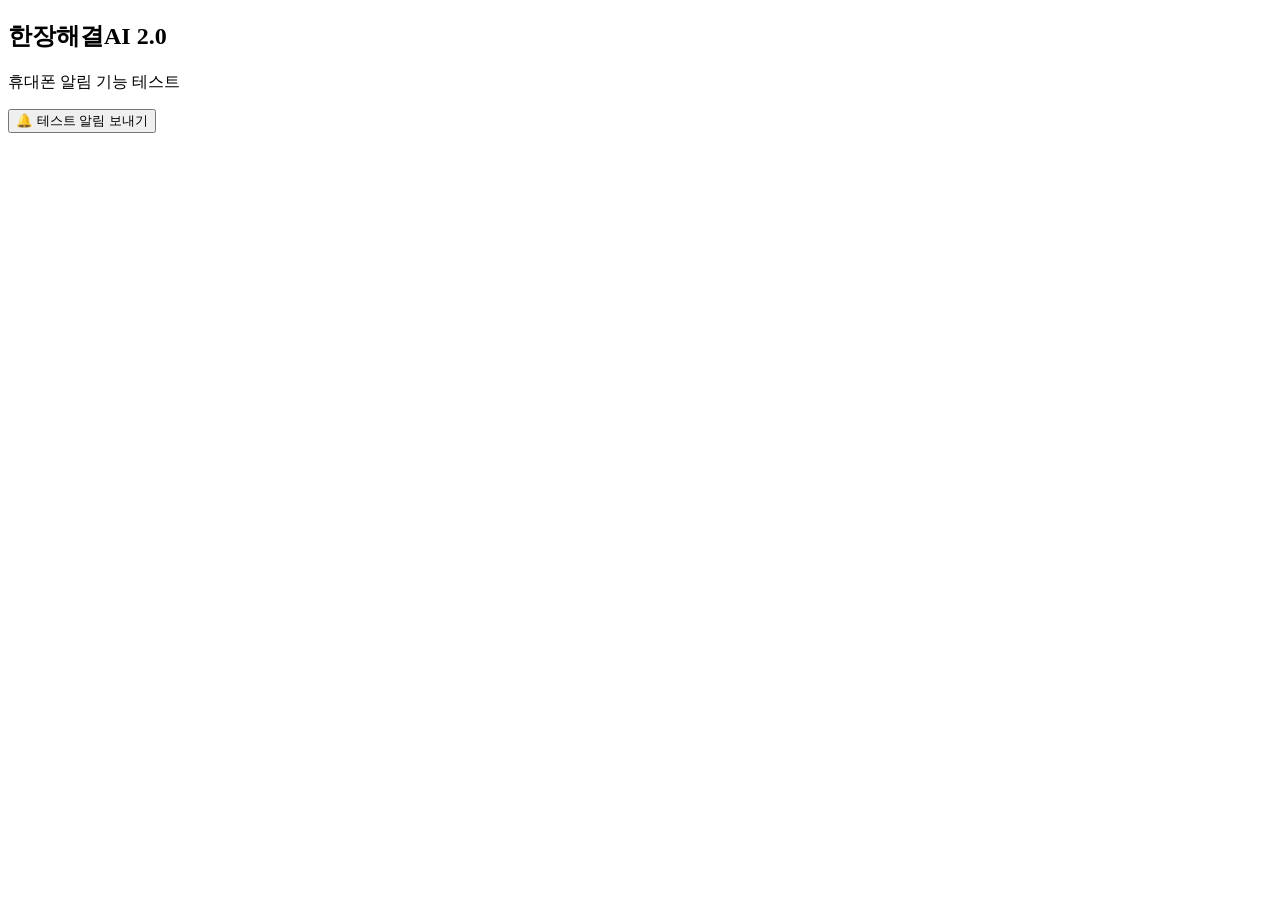
==== frontend/notify-test.html @ b50225d8 "feat: add PWA setup and notification test" ====
<!DOCTYPE html>
<html lang="ko">
<head>
  <meta charset="UTF-8">
  <meta name="viewport"
        content="width=device-width, initial-scale=1.0">
  <title>한장해결AI 알림 테스트</title>
</head>
<body>
  <h2>한장해결AI 2.0</h2>
  <p>휴대폰 알림 기능 테스트</p>

  <button id="testBtn">
    🔔 테스트 알림 보내기
  </button>

  <p id="status"></p>

  <script>
    const btn = document.getElementById("testBtn");
    const status = document.getElementById("status");

    btn.addEventListener("click", async () => {
      if (!("Notification" in window) ||
          !("serviceWorker" in navigator)) {
        status.textContent = "알림을 지원하지 않는 브라우저예요.";
        return;
      }

      try {
        // 버튼을 누르면 알림 권한 요청
        const permission = await Notification.requestPermission();

        if (permission !== "granted") {
          status.textContent = "알림 권한이 허용되지 않았어요.";
          return;
        }

        const registration =
          await navigator.serviceWorker.ready;

        // 테스트 알림 표시
        await registration.showNotification(
          "한장해결AI 2.0",
          {
            body: "테스트 성공! 납부기한 알림을 받을 준비가 되었어요.",
            icon: "/icons/icon-192.png",
            data: { url: "/" }
          }
        );

        status.textContent = "✅ 알림 표시 요청 성공!";
      } catch (error) {
        status.textContent = "오류: " + error.message;
      }
    });
  </script>
</body>
</html>
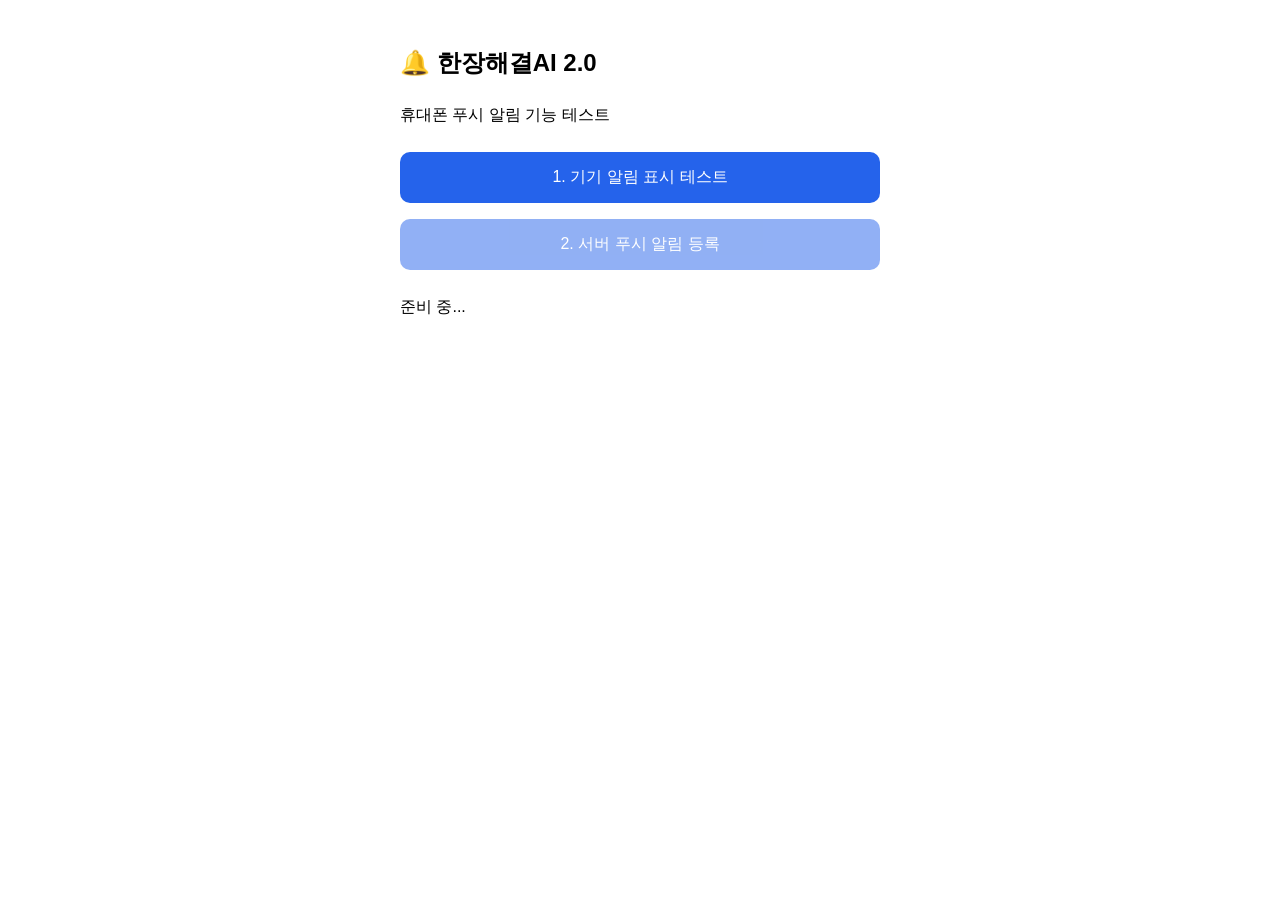
==== commit 643bb816: "feat: add web push subscription and test API" ====
--- a/frontend/notify-test.html
+++ b/frontend/notify-test.html
@@ -4,57 +4,192 @@
 <head>
   <meta charset="UTF-8">
   <meta name="viewport"
-        content="width=device-width, initial-scale=1.0">
-  <title>한장해결AI 알림 테스트</title>
+        content="width=device-width, initial-scale=1">
+  <title>한장해결AI 2.0 알림 테스트</title>
+  <style>
+    body {
+      font-family: sans-serif;
+      padding: 24px;
+      max-width: 480px;
+      margin: auto;
+      line-height: 1.6;
+    }
+    button {
+      padding: 15px;
+      margin: 8px 0;
+      width: 100%;
+      border: 0;
+      border-radius: 10px;
+      background: #2563eb;
+      color: white;
+      font-size: 16px;
+    }
+    button:disabled {
+      opacity: 0.5;
+    }
+    #status {
+      overflow-wrap: anywhere;
+      white-space: pre-wrap;
+    }
+  </style>
 </head>
 <body>
-  <h2>한장해결AI 2.0</h2>
-  <p>휴대폰 알림 기능 테스트</p>
+  <h2>🔔 한장해결AI 2.0</h2>
+  <p>휴대폰 푸시 알림 기능 테스트</p>
 
-  <button id="testBtn">
-    🔔 테스트 알림 보내기
+  <button id="localBtn">
+    1. 기기 알림 표시 테스트
   </button>
 
-  <p id="status"></p>
+  <button id="subscribeBtn" disabled>
+    2. 서버 푸시 알림 등록
+  </button>
+
+  <p id="status">준비 중...</p>
 
   <script>
-    const btn = document.getElementById("testBtn");
-    const status = document.getElementById("status");
+    const localBtn = document.getElementById("localBtn");
+    const subscribeBtn = document.getElementById("subscribeBtn");
+    const statusEl = document.getElementById("status");
 
-    btn.addEventListener("click", async () => {
-      if (!("Notification" in window) ||
-          !("serviceWorker" in navigator)) {
-        status.textContent = "알림을 지원하지 않는 브라우저예요.";
-        return;
+    let publicKey = null;
+    let registration = null;
+
+    function show(message) {
+      statusEl.textContent = message;
+    }
+
+    function toUint8Array(value) {
+      const padding = "=".repeat(
+        (4 - value.length % 4) % 4
+      );
+
+      const base64 = (value + padding)
+        .replace(/-/g, "+")
+        .replace(/_/g, "/");
+
+      const raw = atob(base64);
+
+      return Uint8Array.from(
+        raw,
+        char => char.charCodeAt(0)
+      );
+    }
+
+    // 서버와 Service Worker 준비
+    async function initialize() {
+      try {
+        if (
+          !("serviceWorker" in navigator) ||
+          !("PushManager" in window) ||
+          !("Notification" in window)
+        ) {
+          show("이 브라우저에서는 푸시 알림을 지원하지 않아요.");
+          return;
+        }
+
+        await navigator.serviceWorker.register("/sw.js");
+        registration = await navigator.serviceWorker.ready;
+
+        const response = await fetch("/api/push/public-key");
+
+        if (!response.ok) {
+          throw new Error("서버 공개키를 가져오지 못했어요.");
+        }
+
+        const data = await response.json();
+        publicKey = data.publicKey;
+
+        subscribeBtn.disabled = false;
+        show("✅ 준비 완료! 알림을 등록할 수 있어요.");
+
+      } catch (error) {
+        show("준비 오류: " + error.message);
       }
+    }
 
+    localBtn.addEventListener("click", async () => {
       try {
-        // 버튼을 누르면 알림 권한 요청
         const permission = await Notification.requestPermission();
 
         if (permission !== "granted") {
-          status.textContent = "알림 권한이 허용되지 않았어요.";
+          show("알림 권한을 허용해 주세요.");
           return;
         }
 
-        const registration =
-          await navigator.serviceWorker.ready;
+        if (!registration) {
+          show("Service Worker가 아직 준비되지 않았어요.");
+          return;
+        }
 
-        // 테스트 알림 표시
         await registration.showNotification(
           "한장해결AI 2.0",
           {
-            body: "테스트 성공! 납부기한 알림을 받을 준비가 되었어요.",
-            icon: "/icons/icon-192.png",
-            data: { url: "/" }
+            body: "기기 알림 표시 테스트 성공!",
+            icon: "/icons/icon-192.png"
           }
         );
 
-        status.textContent = "✅ 알림 표시 요청 성공!";
+        show("✅ 기기 알림 표시 성공!");
+
       } catch (error) {
-        status.textContent = "오류: " + error.message;
+        show("오류: " + error.message);
       }
     });
+
+    subscribeBtn.addEventListener("click", async () => {
+      try {
+        if (!publicKey || !registration) {
+          show("준비가 완료되지 않았어요.");
+          return;
+        }
+
+        const permission = await Notification.requestPermission();
+
+        if (permission !== "granted") {
+          show("알림 권한을 허용해 주세요.");
+          return;
+        }
+
+        // 브라우저 푸시 구독 생성
+        let subscription =
+          await registration.pushManager.getSubscription();
+
+        if (!subscription) {
+          subscription = await registration.pushManager.subscribe({
+            userVisibleOnly: true,
+            applicationServerKey: toUint8Array(publicKey)
+          });
+        }
+
+        // 서버에 구독 정보 전송
+        const response = await fetch("/api/push/subscribe", {
+          method: "POST",
+          headers: {
+            "Content-Type": "application/json"
+          },
+          body: JSON.stringify(subscription)
+        });
+
+        if (!response.ok) {
+          throw new Error(
+            "서버 구독 등록 실패: " + response.status
+          );
+        }
+
+        const result = await response.json();
+
+        show(
+          "✅ 서버 푸시 구독 등록 성공!\n\n" +
+          "구독 ID:\n" + result.subscription_id
+        );
+
+      } catch (error) {
+        show("푸시 등록 오류: " + error.message);
+      }
+    });
+
+    initialize();
   </script>
 </body>
 </html>
